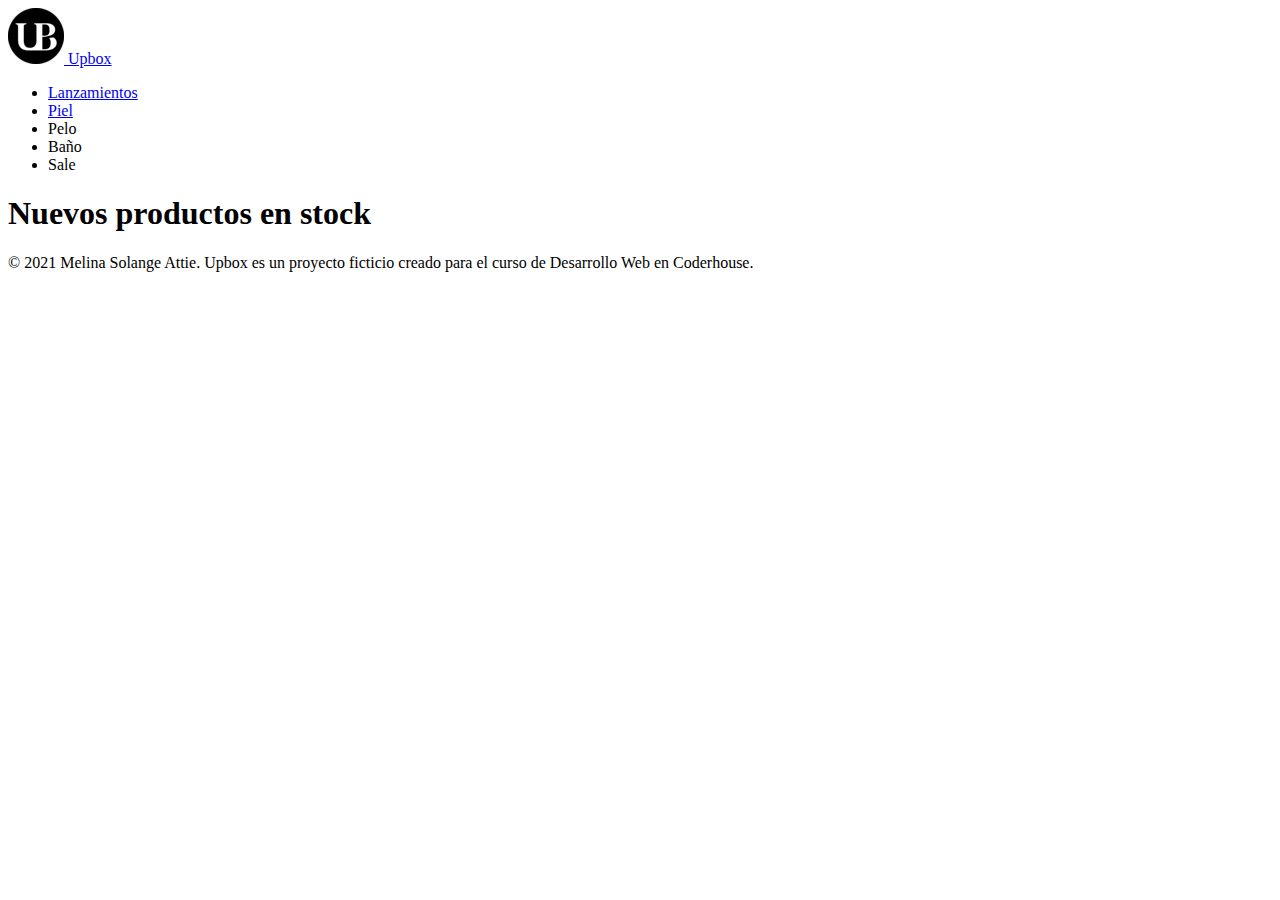
==== pages/bano.html @ 0ccb92fd "Incorporando css en index.html" ====
<!DOCTYPE html>
<html lang="es">
<head>
    <meta charset="UTF-8">
    <meta http-equiv="X-UA-Compatible" content="IE=edge">
    <meta name="viewport" content="width=device-width, initial-scale=1.0">
    <title>Lanzamientos</title>
</head>
<body>
    <header>
        <div>
            <div class="Logo">
                <a href="../index.html"><img src="../img/Logo.png" alt="Logo"> <span>Upbox</span></a>
            </div>
            <nav>
                <ul>
                    <li><a href="./pages/lanzamientos.html">Lanzamientos</a></li> 
                    <li><a href="./pages/piel.html">Piel</a></li>
                    <li><a href="./pages/pelo.html"></a>Pelo</li>
                    <li><a href="./pages/bano.html"></a>Baño</li>
                    <li><a href="./pages/sale.html"></a>Sale</li>
                </ul>
            </nav>
        </div>
    </header>
    <main>
        <div>
            <h1>Nuevos productos en stock</h1>
        </div>
    </main>

    <footer>
        <p>© 2021 Melina Solange Attie. Upbox es un proyecto ficticio creado para el curso de Desarrollo Web en Coderhouse.</p>
    </footer>
</body>
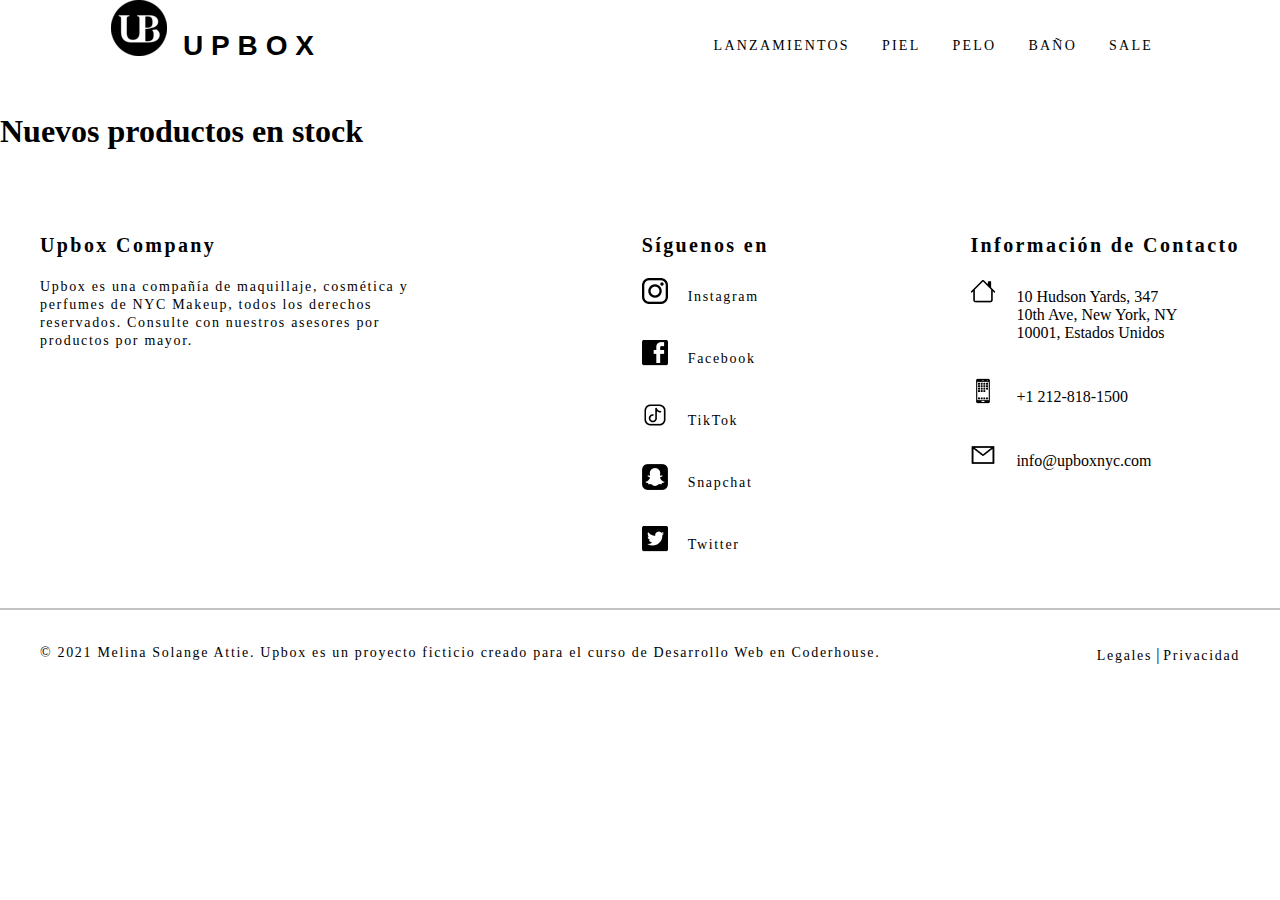
==== commit b80ce2bb: "Incorporando Grid" ====
--- a/pages/bano.html
+++ b/pages/bano.html
@@ -4,21 +4,23 @@
     <meta charset="UTF-8">
     <meta http-equiv="X-UA-Compatible" content="IE=edge">
     <meta name="viewport" content="width=device-width, initial-scale=1.0">
-    <title>Lanzamientos</title>
+    <link rel="stylesheet" href="../style/style.css">
+    <title>Upbox</title>
 </head>
 <body>
     <header>
-        <div>
+        <div class="contenedor_header">
             <div class="Logo">
-                <a href="../index.html"><img src="../img/Logo.png" alt="Logo"> <span>Upbox</span></a>
+                <a href="../index.html"><img src="../img/Logo.png" alt="Logo"></a>
+                <p>Upbox</p>
             </div>
             <nav>
-                <ul>
-                    <li><a href="./pages/lanzamientos.html">Lanzamientos</a></li> 
-                    <li><a href="./pages/piel.html">Piel</a></li>
-                    <li><a href="./pages/pelo.html"></a>Pelo</li>
-                    <li><a href="./pages/bano.html"></a>Baño</li>
-                    <li><a href="./pages/sale.html"></a>Sale</li>
+                <ul class="menu_nav_bar">
+                    <li><a href="../pages/lanzamientos.html">Lanzamientos</a></li> 
+                    <li><a href="../pages/piel.html">Piel</a></li>
+                    <li><a href="../pages/pelo.html">Pelo</a></li>
+                    <li><a href="../pages/bano.html">Baño</a></li>
+                    <li><a href="../pages/sale.html">Sale</a></li>
                 </ul>
             </nav>
         </div>
@@ -30,6 +32,64 @@
     </main>
 
     <footer>
-        <p>© 2021 Melina Solange Attie. Upbox es un proyecto ficticio creado para el curso de Desarrollo Web en Coderhouse.</p>
+        <div class="container_footer_all">
+            <div class="container_body">
+                <div class="columna_1">
+                    <h3>Upbox Company</h3>
+                    <p>Upbox es una compañía de maquillaje, cosmética y perfumes de NYC Makeup, todos los derechos
+                        reservados.
+                        Consulte con nuestros asesores por productos por mayor.</p>
+                </div>
+                <div class="columna_2">
+                    <h3>Síguenos en</h3>
+                    <div class="row">
+                        <img src="../img/ig.png" alt="Logo Instagram">
+                        <p>Instagram</p>
+                    </div>
+                    <div class="row">
+                        <img src="../img/fb.png" alt="Logo Facebook">
+                        <p>Facebook</p>
+                    </div>
+                    <div class="row">
+                        <img src="../img/tiktok.png" alt="Logo TikTok">
+                        <p>TikTok</p>
+                    </div>
+                    <div class="row">
+                        <img src="../img/sc.png" alt="Logo Snapchat">
+                        <p>Snapchat</p>
+                    </div>
+                    <div class="row">
+                        <img src="../img/tw.png" alt="Logo Twitter">
+                        <p>Twitter</p>
+                    </div>
+                </div>
+                <div class="columna_3">
+                    <h3>Información de Contacto</h3>
+                    <div class="fila">
+                        <img src="../img/home.png" alt="icono domicilio">
+                        <p>10 Hudson Yards, 347 10th Ave, New York, NY 10001, Estados Unidos</p>
+                    </div>
+                    <div class="fila">
+                        <img src="../img/phone.png" alt="icono teléfono">
+                        <p>+1 212-818-1500</p>
+                    </div>
+                    <div class="fila">
+                        <img src="../img/mail.png" alt="icono email">
+                        <p>info@upboxnyc.com</p>
+                    </div>
+                </div>
+            </div>
+            </div>
+        </div>
+        <div class="container_footer">
+            <div class="footer">
+                <div class="copyright">
+                    <p>© 2021 Melina Solange Attie. Upbox es un proyecto ficticio creado para el curso de Desarrollo Web en
+                        Coderhouse.</p>
+                </div>
+                <div class="information">
+                    <p><a href="">Legales</a> | <a href="">Privacidad</a></p>
+            </div>
+        </div>
     </footer>
 </body>--- a/style/style.css
+++ b/style/style.css
@@ -0,0 +1,627 @@
+body{
+    margin: 0;
+    padding: 0;
+}
+
+/* Se da estilo al nav bar */
+.menu_nav_bar {
+    list-style-type: none;
+    margin-right: 111px;
+    padding: 0;
+    overflow: hidden;
+    background-color: #FFFFFF;
+    display: flex;
+    float: right;
+    font-family: DM Sans;
+    font-style: normal;
+    font-weight: 500;
+    font-size: 14px;
+    line-height: 18px;
+    letter-spacing: 0.16em;
+    color: #000000;
+    text-transform: uppercase;
+}
+
+li a {
+    display: block;
+    color: #000000;
+    text-align: center;
+    padding: 14px 16px;
+    text-decoration: none;
+}
+
+li a:hover {
+    text-decoration: underline;
+}
+
+.contenedor_header {
+    display: flex;
+    justify-content:space-between;
+    align-items: center;
+}
+/* Se da estilo al nombre que acompaña al logo */
+.contenedor_header div p {
+    font-family: 'DM Sans', sans-serif;
+    font-weight: bold;
+    font-size: 28px; 
+    line-height: 36px;
+    text-transform: uppercase;
+    text-decoration: none;
+    letter-spacing: 0.28em;
+}
+
+.Logo a{
+    display: flex;
+    margin-left: 111px;
+    text-decoration: none;
+}
+
+.Logo{
+    display: flex;
+}
+
+.Logo p{
+    margin-left: 16px;
+}
+
+.Logo a img {
+    width: 56px;
+    height: 56px;
+}
+
+.contenedor_main {
+    margin-left: 40px;
+}
+
+.contenedor_main h1 {
+    font-family: DM Serif Display;
+    font-style: normal;
+    font-weight: normal;
+    font-size: 48px;
+    line-height: 56px;
+    color: #000000;
+    width: 511px;
+}
+
+.section_one p {
+    width: 473px;
+    height: 96px;
+    top: 127px;
+    font-family: DM Sans;
+    font-style: normal;
+    font-weight: normal;
+    font-size: 16px;
+    line-height: 21px;
+    letter-spacing: 0.01em;
+    color: #000000;
+}
+
+/* Se crea el CTA principal */
+.btn_main {
+    width: 215px;
+    height: 59px;
+    left: 0px;
+    top: 0px;
+    background: #FFFFFF;
+    border: 4px solid #EF8094;
+    box-sizing: border-box;
+    border-radius: 300px;
+    color: #000000;
+    padding: 14px;
+    text-align: center;
+    text-decoration: none;
+    text-transform: uppercase;
+    display: inline-block;
+    font-family: DM Sans;
+    font-style: normal;
+    font-weight: bold;
+    font-size: 16px;
+    line-height: 21px;
+    letter-spacing: 0.12em;
+    margin-top: 30px;
+    cursor: pointer;
+}
+
+.section_one {
+    background-color: #F5F8FF;
+    height: 621px;
+    left: 0px;
+    right: 91px;
+    top: 0px;
+}
+
+.section_one img {
+    width: 1092px;
+    height: 756px;
+    left: calc(50% - 1092px/2 + 218.5px);
+    top: 112px;
+    position: absolute;
+}
+
+.cards {
+    border: 2px solid #C4C4C4;
+    box-sizing: border-box;
+    border-radius: 6px;
+    display: grid;
+    justify-items: center;
+    width: 575px;
+    height: 291px;
+ }
+
+ .contenedor-cards {
+    display: flex;
+    justify-content:space-around;
+ }
+
+ .section_two {
+    height: 624px;
+    left: 0px;
+    right: 0px;
+    top: 642px;
+ }
+
+ h2 {
+    text-align: center;
+    font-family: DM Serif Text;
+    font-style: normal;
+    font-weight: normal;
+    font-size: 48px;
+    line-height: 56px;
+    color: #000000;
+ }
+
+ .cards h3 {
+    text-align: center;
+    color: #000000;
+    font-family: DM Serif Text;
+    font-style: normal;
+    font-weight: normal;
+    font-size: 36px;
+    line-height: 49px;
+    margin: 10px;
+ }
+
+ .cards p {
+    text-align: center;
+    font-family: DM Sans;
+    font-style: normal;
+    font-weight: normal;
+    font-size: 44px;
+    line-height: 57px;
+    letter-spacing: 0.12em;
+    margin: -20px;
+ }
+
+/* Se crea el botón secundario */
+ .btn_secondary{
+    height: 52px;
+    background: #EF8094;
+    border: 4px solid #EF8094;
+    box-sizing: border-box;
+    border-radius: 300px;
+    width: 250px;
+    font-family: DM Sans;
+    font-style: normal;
+    font-weight: bold;
+    font-size: 14px;
+    line-height: 18px;
+    text-align: center;
+    text-transform: uppercase;
+    text-decoration: none;
+    display: inline-block;
+    letter-spacing: 0.12em;
+    color: #FFFFFF;
+    position: relative;
+    padding: 12px;
+    margin-bottom: 30px;
+    margin-top: 30px;
+}
+
+.texto_secondary{
+    height: 96px;
+    left: calc(50% - 721px/2 - 0.5px);
+    top: 457px;
+    font-family: DM Sans;
+    font-style: normal;
+    font-weight: normal;
+    font-size: 18px;
+    line-height: 23px;
+    letter-spacing: 0.01em;
+    color: #000000;
+    text-align: center;
+    margin-top: 43px;
+}
+
+.section_three{
+    width: 1237px;
+    height: 1814px;
+    left: calc(50% - 1237px/2 + 105.5px);
+    top: 1318px;
+}
+
+.servicios h3{
+    font-family: DM Serif Text;
+    font-style: normal;
+    font-weight: normal;
+    font-size: 36px;
+    line-height: 44px;
+    color: #000000;
+    margin-left: 40px;
+}
+
+.servicios p{
+    width: 391px;
+    height: 96px;
+    left: 453px;
+    top: 173px;
+    font-family: DM Sans;
+    font-style: normal;
+    font-weight: normal;
+    font-size: 18px;
+    line-height: 23px;
+    letter-spacing: 0.01em;
+    color: #000000;
+    margin-left: 40px;
+}
+
+.contenedor_servicios_uno{
+    display: flex;
+    justify-content: space-around;
+    width: 323px;
+    height: 390px;
+    margin: 0 auto;
+    margin-top: 100px;
+}
+
+#margin_title {
+    margin-top: -70px;
+}
+
+.contenedor_servicios_dos{
+    width: 1232px;
+    top: 10px;
+    margin-top: -100px;
+}
+
+.servicios_dos h3{
+font-family: DM Serif Text;
+font-style: normal;
+font-weight: normal;
+font-size: 36px;
+line-height: 44px;
+color: #000000;
+text-align: center;
+margin-top: -120px;
+}
+
+.servicios_dos p{
+    width: 465px;
+    text-align: center;
+    margin: 0 auto;
+    font-family: DM Sans;
+    font-style: normal;
+    font-weight: normal;
+    font-size: 18px;
+    line-height: 23px;
+    letter-spacing: 0.01em;
+    color: #000000;
+}
+
+#alinear_btn{
+    text-align: center;
+}
+
+.section_four{
+    background-color: #F5F8FF;
+}
+
+.redes_sociales{
+    font-family: DM Sans;
+    font-style: normal;
+    font-weight: normal;
+    font-size: 20px;
+    line-height: 34px;
+    letter-spacing: 0.01em;
+    color: #000000;
+    width: 312px;
+}
+
+.redes_fotos{
+    display: flex;
+    justify-content: space-evenly;
+}
+
+.contenedor_redes{
+    padding-right: 20px;
+    text-align: center;
+}
+
+#alinear_btnsecondary{
+    text-align: center;
+}
+
+footer{
+    background-color: #FFFFFF;
+}
+
+.container_footer_all{
+    width: 100%;
+    max-width: 1200px;
+    margin: auto;
+    padding: 40px;
+}
+
+.container_body{
+    display: flex;
+    justify-content: space-between;
+}
+
+.columna_1{
+    max-width: 400px;
+}
+
+.columna_1 h3{
+    font-family: DM Sans;
+    font-style: normal;
+    font-weight: bold;
+    font-size: 20px;
+    line-height: 26px;
+    letter-spacing: 0.12em;
+    color: #000000;
+}
+
+.columna_1 p{
+    font-family: DM Sans;
+    font-style: normal;
+    font-weight: normal;
+    font-size: 14px;
+    line-height: 18px;
+    letter-spacing: 0.12em;
+    color: #000000;
+    margin-top: 20px;
+}
+
+.columna_2{
+    max-width: 400px;
+}
+
+.columna_2 h3{
+    font-family: DM Sans;
+    font-style: normal;
+    font-weight: bold;
+    font-size: 20px;
+    line-height: 26px;
+    letter-spacing: 0.12em;
+    color: #000000;
+}
+
+.row{
+    margin-top: 20px;
+    display: flex;
+}
+
+.row img{
+    width: 26px;
+    height: 26px;
+}
+
+.row p{
+    margin-top: 10px;
+    margin-left: 20px;
+    font-family: DM Sans;
+    font-style: normal;
+    font-weight: normal;
+    font-size: 14px;
+    line-height: 18px;
+    letter-spacing: 0.12em;
+    color: #000000;
+}
+
+.columna_3{
+    max-width: 400px;
+}
+
+.columna_3 h3{
+    font-family: DM Sans;
+    font-style: normal;
+    font-weight: bold;
+    font-size: 20px;
+    line-height: 26px;
+    letter-spacing: 0.12em;
+    color: #000000;
+}
+
+.fila{
+    margin-top: 20px;
+    display: flex;
+}
+
+.fila img{
+    width: 26px;
+    height: 26px;
+}
+
+.fila p{
+    margin-left: 20px;
+    margin-top: 10px;
+    max-width: 165px;
+}
+
+.container_footer{
+    width: 100%;
+    border-top: 2px solid #C4C4C4;
+    box-sizing: border-box;
+    border-radius: 0px;
+}
+
+.footer{
+    display: flex;
+    justify-content: space-between;
+    max-width: 1200px;
+    margin: auto;
+    padding: 20px;
+}
+
+.copyright{
+    font-family: DM Sans;
+    font-style: normal;
+    font-weight: normal;
+    font-size: 14px;
+    line-height: 18px;
+    letter-spacing: 0.12em;
+    color: #000000;
+}
+
+.information a{
+    font-family: DM Sans;
+    font-style: normal;
+    font-weight: normal;
+    font-size: 14px;
+    line-height: 18px;
+    letter-spacing: 0.12em;
+    text-decoration: none;
+    color: #000000;
+}
+
+.grid_lanzamientos{
+    display: grid;
+    grid-template-areas: 
+        "titulo titulo titulo"
+        "producto1 producto2 producto3"
+        "producto4 producto5 producto6"
+        "producto7 producto8 producto9";
+    grid-template-columns: repeat(auto);
+    grid-template-rows: repeat(auto);
+    grid-column-gap: 3px;
+    grid-row-gap: 5px;
+    justify-items: center;
+}
+
+.grid_lanzamientos h1{
+    font-family: DM Serif Display;
+    font-style: normal;
+    font-weight: normal;
+    font-size: 30px;
+    line-height: 56px;
+    color: #000000;
+    text-decoration: underline;
+}
+
+.title_lanzamientos{
+    grid-area: titulo
+}
+
+
+.card_hover:hover{
+    transform: translateY(-15px);
+    box-shadow: 0 12px 16px rgba(0, 0, 0, 0.2);
+}
+
+.text_style{
+    font-family: DM Serif Text;
+    font-style: normal;
+    font-weight: normal;
+    font-size: 16px;
+    line-height: 49px;
+    text-align: center;
+    color: #000000;
+}
+
+.producto1{
+    grid-area: producto1;
+    border-radius: 8px;
+    box-shadow: 0 2px 2px rgba(0, 0, 0, 0.2);
+    overflow: hidden;
+    margin: 20px;
+    text-align: center;
+    transition: all 0.25s;
+    background-color: #F5F8FF;
+}
+
+.producto2{
+    grid-area: producto2;
+    border-radius: 8px;
+    box-shadow: 0 2px 2px rgba(0, 0, 0, 0.2);
+    overflow: hidden;
+    margin: 20px;
+    text-align: center;
+    transition: all 0.25s;
+    background-color: #F5F8FF;
+}
+
+.producto3{
+    grid-area: producto3;
+    border-radius: 8px;
+    box-shadow: 0 2px 2px rgba(0, 0, 0, 0.2);
+    overflow: hidden;
+    margin: 20px;
+    text-align: center;
+    transition: all 0.25s;
+    background-color: #F5F8FF;
+}
+
+.producto4{
+    grid-area: producto4;
+    border-radius: 8px;
+    box-shadow: 0 2px 2px rgba(0, 0, 0, 0.2);
+    overflow: hidden;
+    margin: 20px;
+    text-align: center;
+    transition: all 0.25s;
+    background-color: #F5F8FF;
+}
+
+.producto5{
+    grid-area: producto5;
+    border-radius: 8px;
+    box-shadow: 0 2px 2px rgba(0, 0, 0, 0.2);
+    overflow: hidden;
+    margin: 20px;
+    text-align: center;
+    transition: all 0.25s;
+    background-color: #F5F8FF;
+}
+
+.producto6{
+    grid-area: producto6;
+    border-radius: 8px;
+    box-shadow: 0 2px 2px rgba(0, 0, 0, 0.2);
+    overflow: hidden;
+    margin: 20px;
+    text-align: center;
+    transition: all 0.25s;
+    background-color: #F5F8FF;
+}
+
+.producto7{
+    grid-area: producto7;
+    border-radius: 8px;
+    box-shadow: 0 2px 2px rgba(0, 0, 0, 0.2);
+    overflow: hidden;
+    margin: 20px;
+    text-align: center;
+    transition: all 0.25s;
+    background-color: #F5F8FF;
+}
+
+.producto8{
+    grid-area: producto8;
+    border-radius: 8px;
+    box-shadow: 0 2px 2px rgba(0, 0, 0, 0.2);
+    overflow: hidden;
+    margin: 20px;
+    text-align: center;
+    transition: all 0.25s;
+    background-color: #F5F8FF;
+}
+
+.producto9{
+    grid-area: producto9;
+    border-radius: 8px;
+    box-shadow: 0 2px 2px rgba(0, 0, 0, 0.2);
+    overflow: hidden;
+    margin: 20px;
+    text-align: center;
+    transition: all 0.25s;
+    background-color: #F5F8FF;
+}